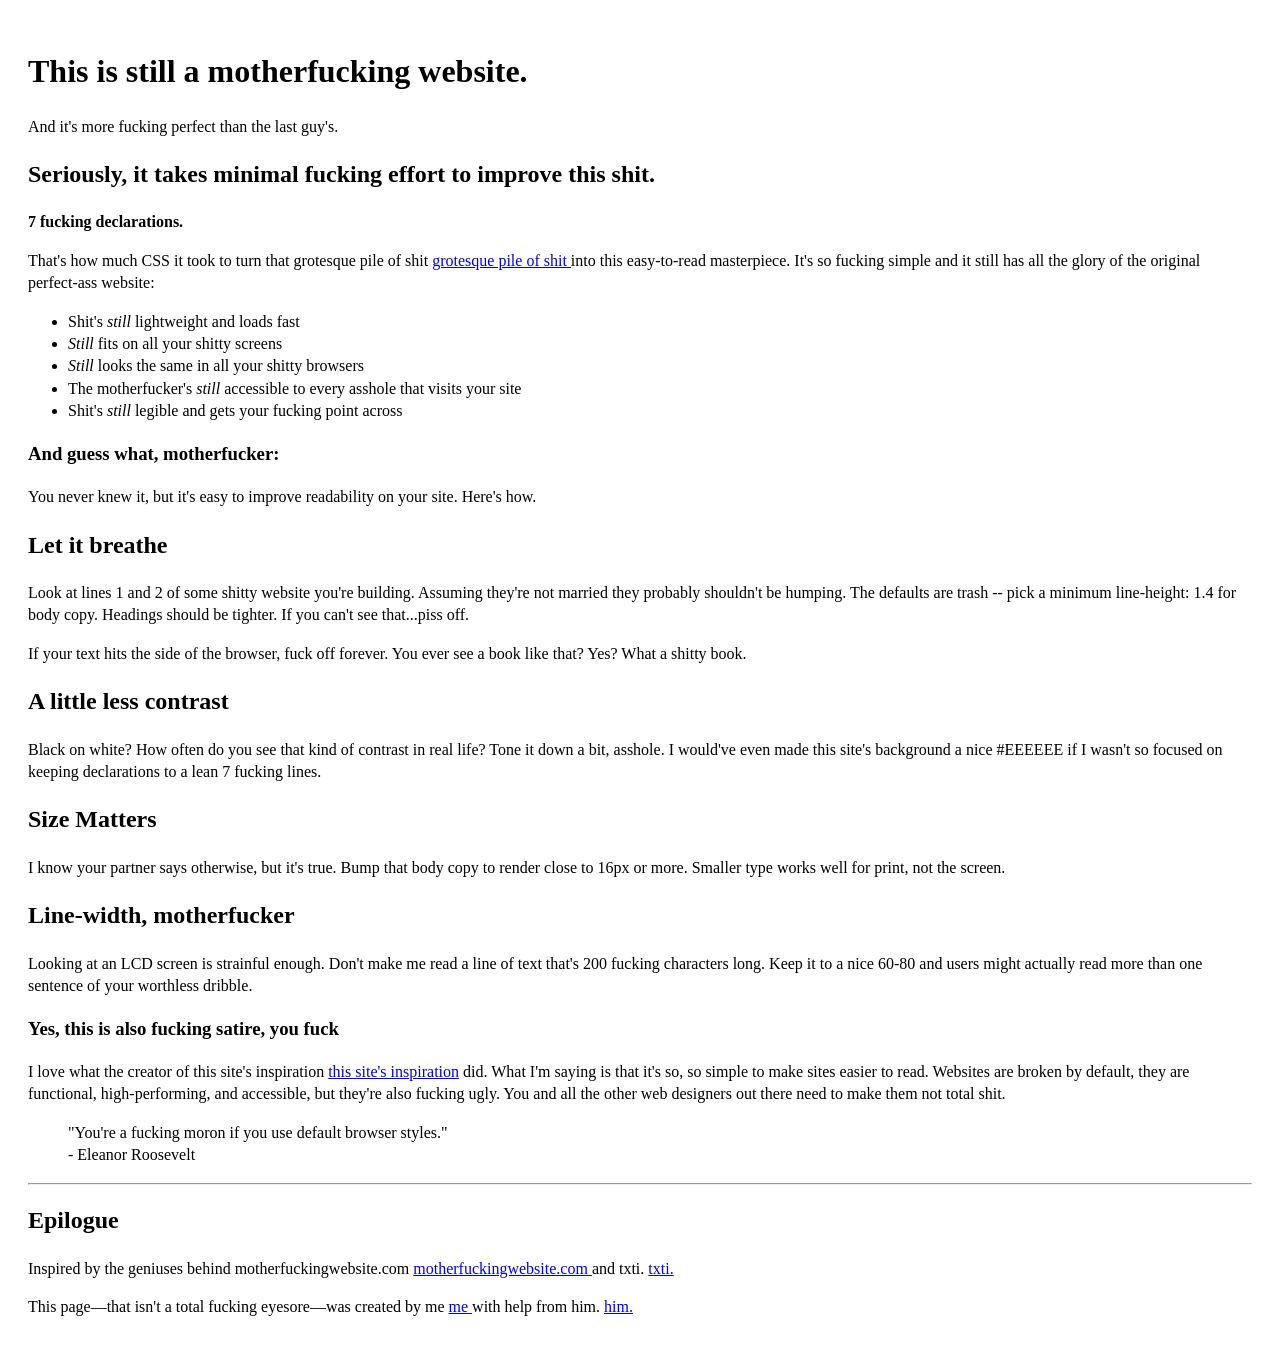
==== index.html @ a4446a0d "add file index lên để truy suất" ====
<!DOCTYPE html>
<html lang="en">
<head>
    <style>
        body {
            line-height: 1.4;
            padding: 20px; 
        }
    </style>
    <meta charset="UTF-8">
    <meta name="viewport" content="width=device-width, initial-scale=1.0">
    <title>b1_task1</title>
</head>
<body>
    <h1> This is still a motherfucking website. </h1>
    <p> And it's more fucking perfect than the last guy's. </p>
    <h2> Seriously, it takes minimal fucking effort to improve this shit. </h2>
    <p> <b> 7 fucking declarations. </b></p> 
    <p> That's how much CSS it took to turn that grotesque pile of shit <a href="https://motherfuckingwebsite.com/"> grotesque pile of shit </a>into this easy-to-read masterpiece. It's so fucking simple and it still has all the glory of the original perfect-ass website: </p>
    <ul> 
        <li> Shit's <i> still </i> lightweight and loads fast </li>
        <li> <i>  Still </i>fits on all your shitty screens </li>
        <li> <i>  Still </i> looks the same in all your shitty browsers </li>
        <li> The motherfucker's <i> still </i> accessible to every asshole that visits your site </li>
        <li> Shit's <i> still </i> legible and gets your fucking point across</li>
    </ul>
    <h3> <b> And guess what, motherfucker: </b></h3>
    <p> You never knew it, but it's easy to improve readability on your site. Here's how. </p>
    <h2> Let it breathe </h2>
    <p> Look at lines 1 and 2 of some shitty website you're building. Assuming they're not married they probably shouldn't be humping. The defaults are trash -- pick a minimum line-height: 1.4 for body copy. Headings should be tighter. If you can't see that...piss off. </p>
    <p> If your text hits the side of the browser, fuck off forever. You ever see a book like that? Yes? What a shitty book.</p>
    <h2> A little less contrast </h2>
    <p> Black on white? How often do you see that kind of contrast in real life? Tone it down a bit, asshole. I would've even made this site's background a nice #EEEEEE if I wasn't so focused on keeping declarations to a lean 7 fucking lines. </p>
    <h2> Size Matters </h2>
    <p> I know your partner says otherwise, but it's true. Bump that body copy to render close to 16px or more. Smaller type works well for print, not the screen. </p>
    <h2> Line-width, motherfucker </h2>
    <p> Looking at an LCD screen is strainful enough. Don't make me read a line of text that's 200 fucking characters long. Keep it to a nice 60-80 and users might actually read more than one sentence of your worthless dribble.</p>
    <h3> Yes, this is also fucking satire, you fuck </h3>
    <p> I love what the creator of this site's inspiration <a href="https://motherfuckingwebsite.com/">this site's inspiration</a> did. What I'm saying is that it's so, so simple to make sites easier to read. Websites are broken by default, they are functional, high-performing, and accessible, but they're also fucking ugly. You and all the other web designers out there need to make them not total shit.</p>
    <blockquote> 
       "You're a fucking moron if you use default browser styles."
       <br>
        - Eleanor Roosevelt
    </blockquote>
    <hr> 
</body>
<footer>  
    <h2> Epilogue </h2>
    <p> Inspired by the geniuses behind motherfuckingwebsite.com  <a href="https://motherfuckingwebsite.com/">motherfuckingwebsite.com </a> and txti. <a href="https://txti.es/"> txti. </a>  </p>
    <p> This page—that isn't a total fucking eyesore—was created by me <a href="https://x.com/drew_mc"> me </a>  with help from him. <a href="https://x.com/gabehammersmith"> him. </a>  </p>
</footer>
</html>
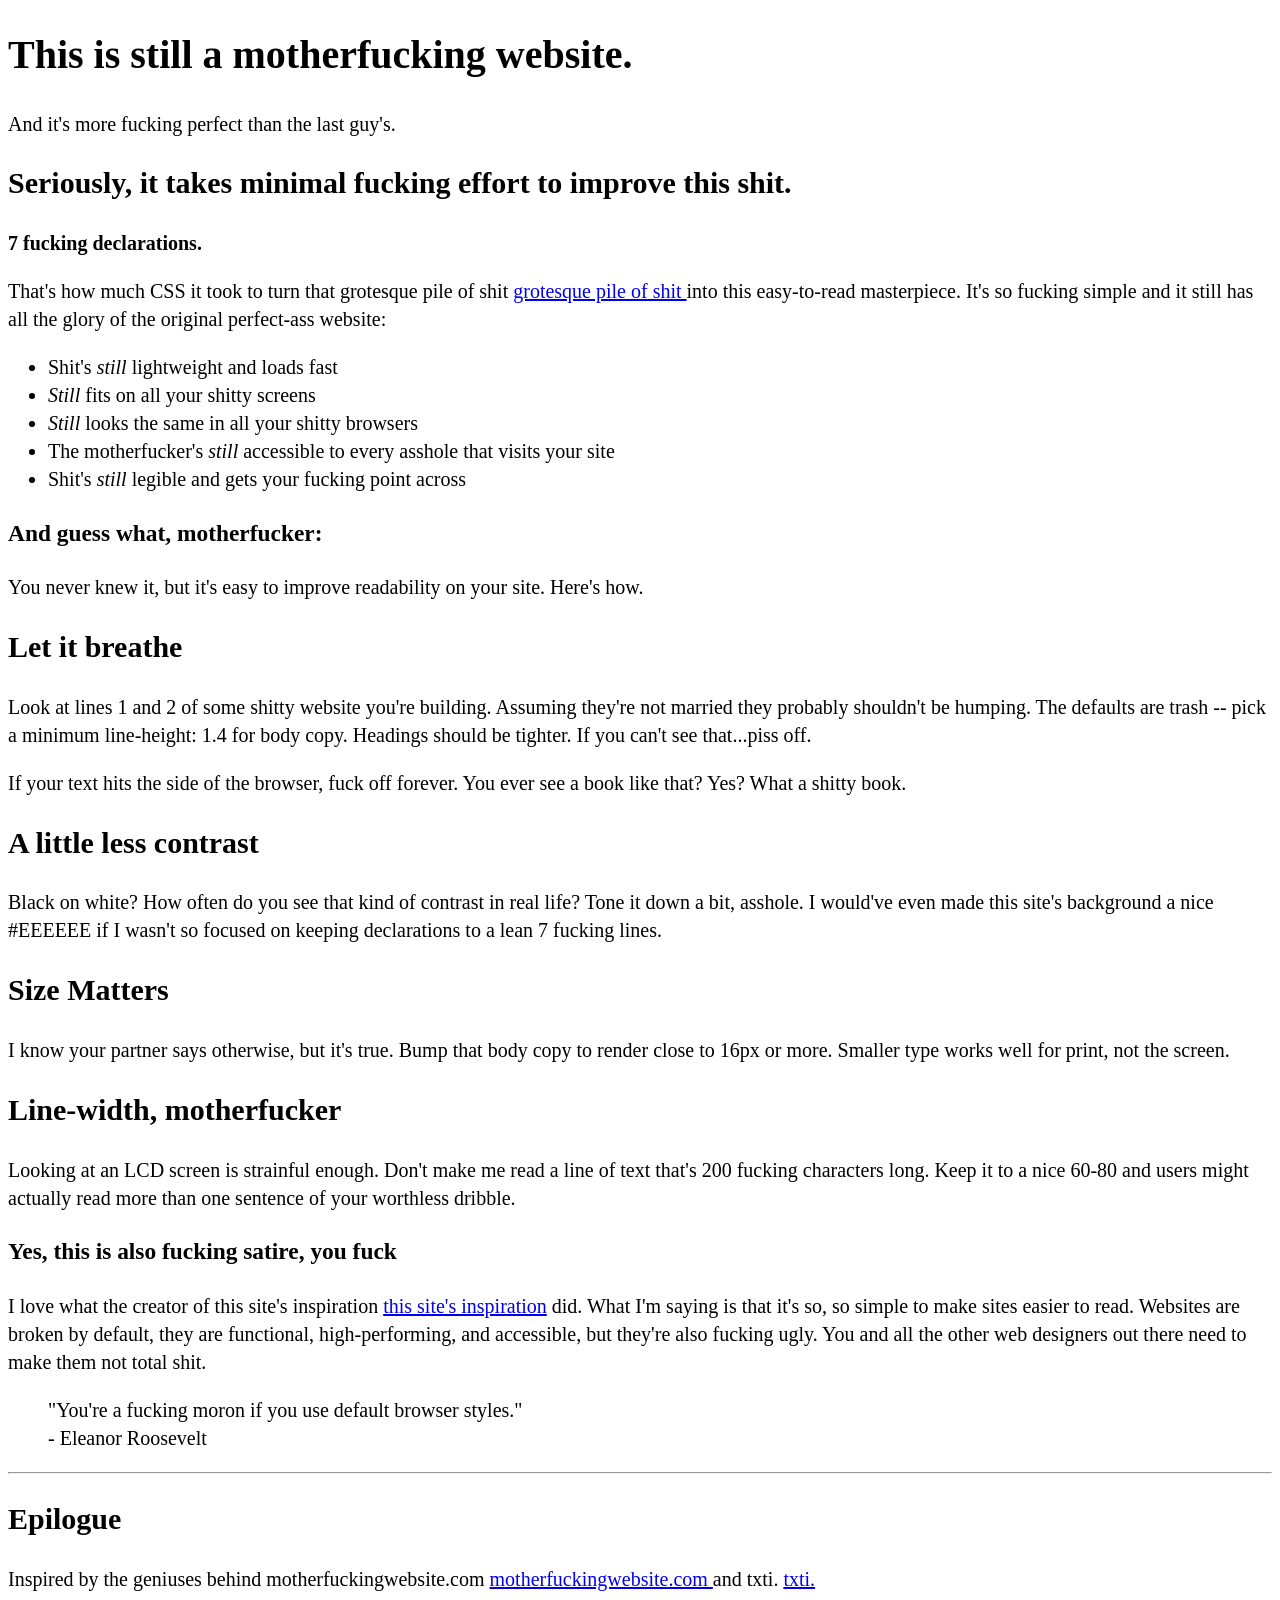
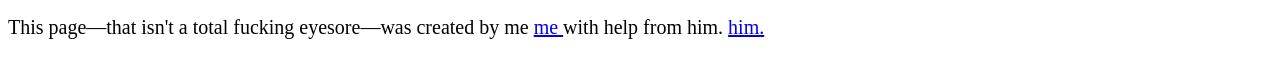
==== commit 736cbeb5: "fix font chữ" ====
--- a/index.html
+++ b/index.html
@@ -4,7 +4,7 @@
     <style>
         body {
             line-height: 1.4;
-            padding: 20px; 
+            font-size: 20px; 
         }
     </style>
     <meta charset="UTF-8">
